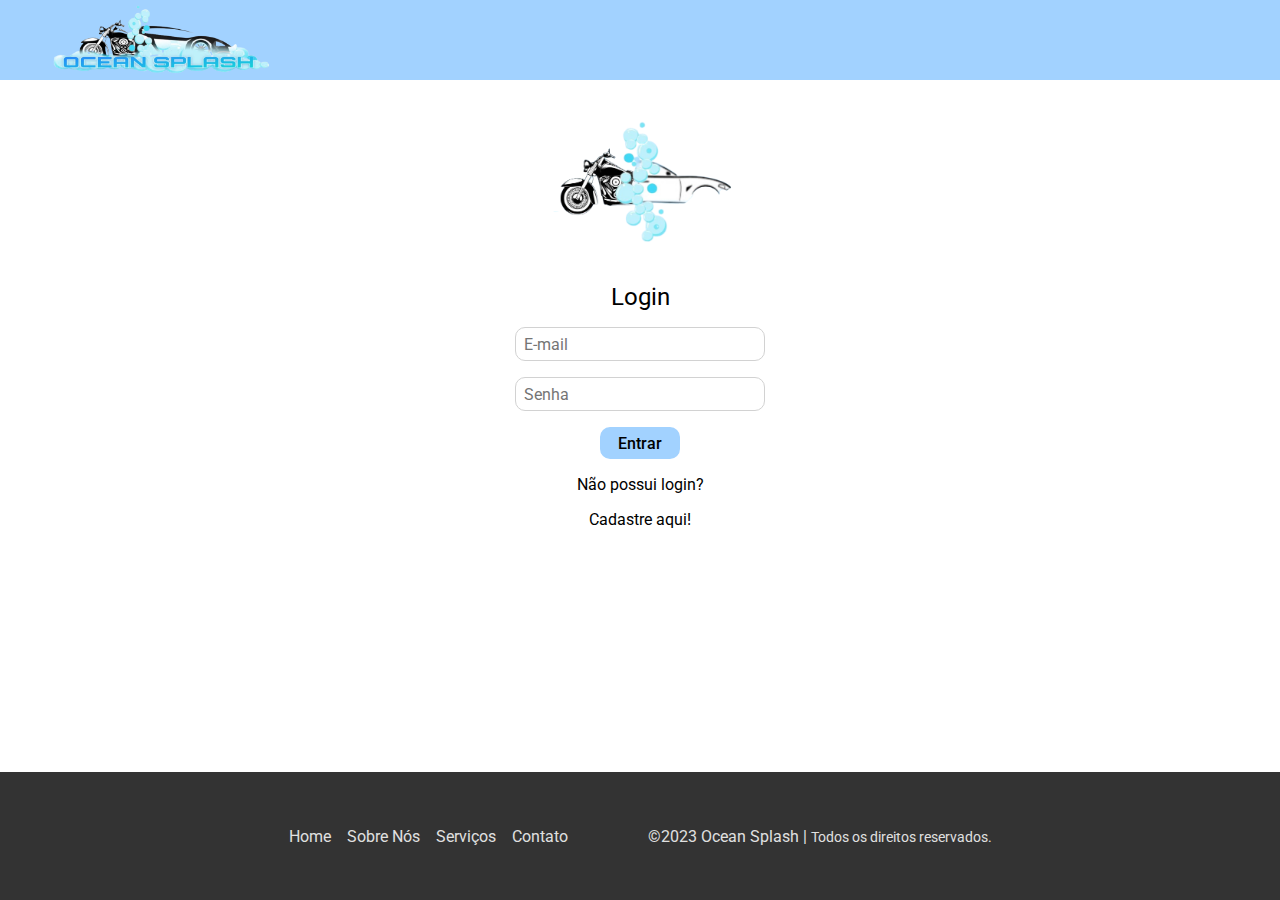
==== pages/login.html @ 879ff049 "add: servicos page" ====
<!DOCTYPE html>
    <html lang="pt-br">
    <head>
        <meta charset="UTF-8">
        <meta http-equiv="X-UA-Compatible" content="IE=edge">
        <meta name="viewport" content="width=device-width, initial-scale=1.0">
        <link rel="preconnect" href="https://fonts.googleapis.com">
        <link rel="preconnect" href="https://fonts.gstatic.com" crossorigin>
        <link href="https://fonts.googleapis.com/css2?family=Roboto:wght@100;300;400;500;700;900&display=swap" rel="stylesheet">
        <link rel="stylesheet" type="text/css" href="../src/styles/login.css">
        <title>Ocean Splash</title>
    </head>
    <body>

        <header class="header">
            <img src="../src/assets/logo2.png" alt="Logotipo" />
        </header>

        <main class="main">
            <div class="logo">
                <img src="../src/assets/logo.png" alt="logo">
            </div>

            <div class="login__form">
                <h2>Login</h2>
                <form>
                    <input type="email" name="login" id="login" placeholder="E-mail" />
                    <input type="password" name="password" id="password" placeholder="Senha" />
                    <button type="submit">Entrar</button>
                </form>
                <p>Não possui login?</p>
                <p><a href="./signup.html">Cadastre aqui!</a></p>
            </div>
        </main>

        <footer class="footer">
            <ul class="footer__infos">
                <li><a href="#">Home</a></li>
                <li><a href="#">Sobre Nós</a></li>
                <li><a href="#">Serviços</a></li>
                <li><a href="#">Contato</a></li>
            </ul>

            <p>&copy;2023 Ocean Splash | <span>Todos os direitos reservados.</span></p>
        </footer>
        
        <!-- <script src="./src/js/index.js"></script> -->
    </body>
</html>
---- src/styles/login.css ----
* {
    font-family: "Roboto";
    font-weight: 400;
    padding: 0;
    margin: 0;
    list-style-type: none;
}

.header {
    height: 5rem;
    /* background-image: url(../assets/header.jpeg);
    background-repeat: no-repeat;
    background-position: center;
    background-size: auto; */
    background-color: #a2d2ff;
    display: flex;
    justify-content: center;
    align-items: center;
    flex-direction: column;
}

.header img {
    width: 14rem;
}

.main {
    height: 30rem;
    display: flex;
    flex-direction: column;
    align-items: center;
    justify-content: center;
}

.logo img {
    width: 15rem;
}

.login__form {
    display: flex;
    flex-direction: column;
    align-items: center;
    gap: 1rem;
}

.login__form h2 {
    margin-top: 1rem;
}

.login__form form {
    display: flex;
    flex-direction: column;
    align-items: center;
    gap: 1rem;
}

.login__form form input {
    height: 1.7rem;
    width: 12rem;
    padding-left: 8px;
    font-size: 16px;
    border-radius: 10px;
    border: 1px solid #d2d2d2;
    outline: 0;
}


.login__form form button {
    width: 5rem;
    height: 2rem;
    color: #000000;
    font-size: 16px;
    font-weight: 500;
    background-color: #a2d2ff;
    border: 2px solid #a2d2ff;
    border-radius: 10px;
    cursor: pointer;
}

.login__form form button:hover {
    background-color: #bde0fe;
}

.login__form p {
    font-size: 16px ;
}

.login__form p a {
    color: #000000;
    text-decoration: none;
    cursor: pointer;
}

.login__form p a:hover {
    color: #828282;
} 

.footer {
    width: 100%;
    height: 6rem;
    padding: 1rem 0rem;
    background-color: #333333;
    color: #E0E0E0;
    display: flex;
    flex-direction: column;
    align-items: center;
}

.footer__infos {
    margin-bottom: 2rem;
    display: flex;
    gap: 1rem;
}

.footer__infos li a {
    color: #E0E0E0;
    text-decoration: none;
    cursor: pointer;
}

.footer__infos li a:hover {
    color: #828282;
}

.footer p {
    font-size: 16px;
    display: inline-flex;
    flex-wrap: wrap;
    flex-direction: column;
    align-items: center;
}

.footer p span {
    font-size: 14px;
}

@media (min-width: 600px) {
    .header {
        padding-left: 3rem;
        align-items: flex-start;
    }

    .login__form form input {
        height: 2rem;
        width: 15rem;
    }
}

@media (min-height: 670px) {
    .footer {
        position: fixed;
        bottom: 0;
    }
}

@media (min-width: 730px) {

    .footer {
        flex-direction: row;
        justify-content: center;
        gap: 5rem;
    }

    .footer__infos {
        margin-bottom: 0;
    }

    .footer p {
        display: block;
    }
}
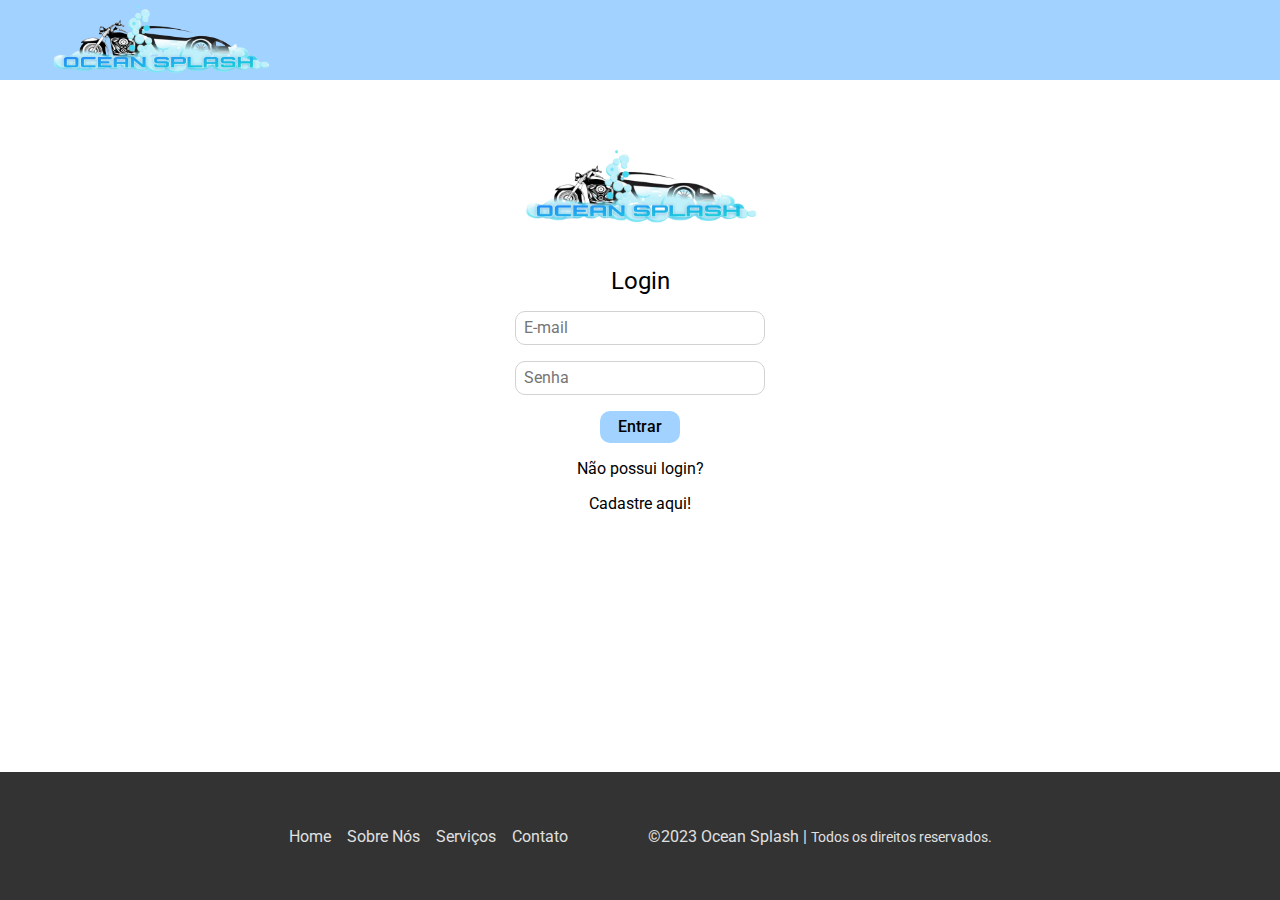
==== commit 7fd11bec: "add: index page" ====
--- a/pages/login.html
+++ b/pages/login.html
@@ -18,7 +18,7 @@
 
         <main class="main">
             <div class="logo">
-                <img src="../src/assets/logo.png" alt="logo">
+                <img src="../src/assets/logo2.png" alt="logo">
             </div>
 
             <div class="login__form">
